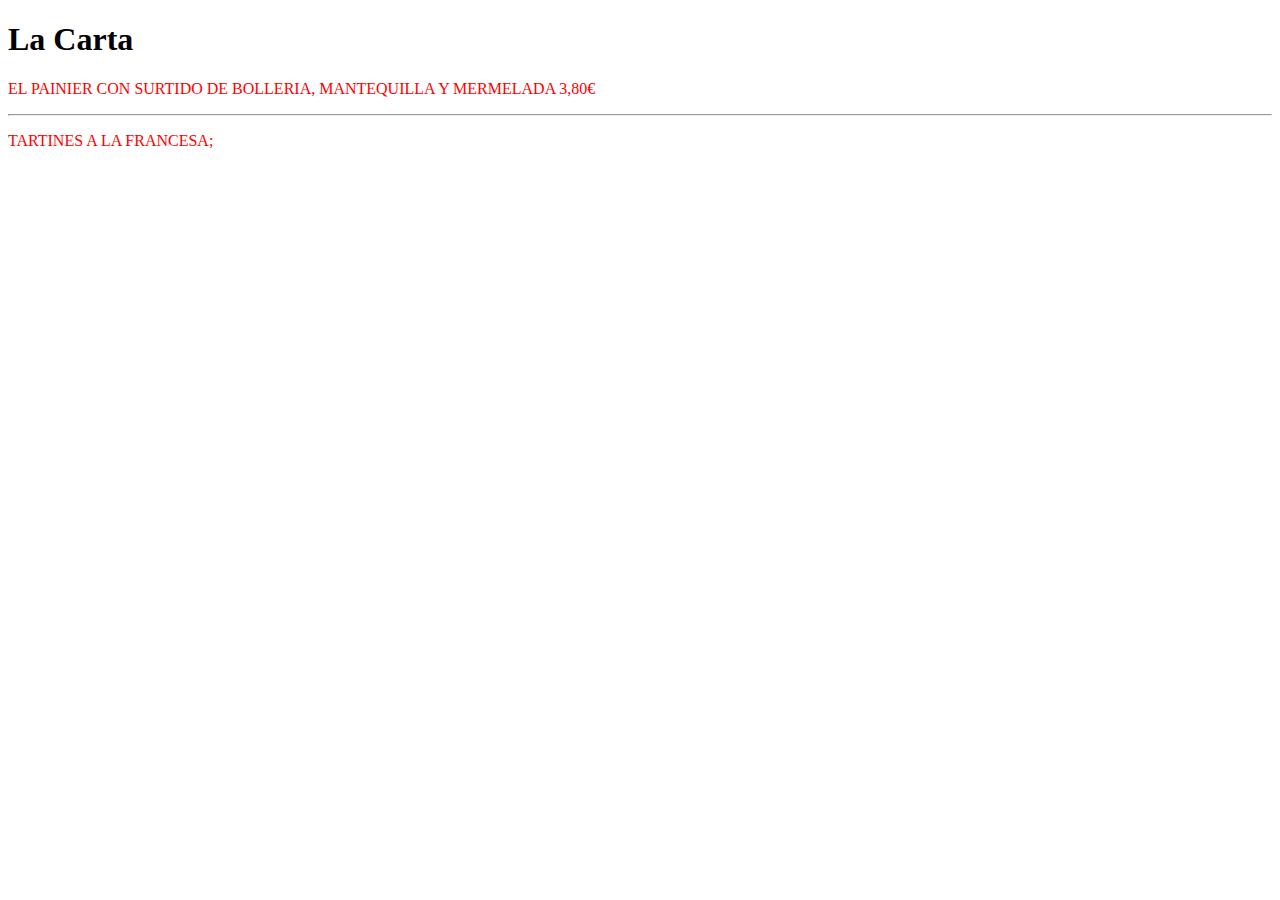
==== lacarta.html @ 03b0d795 "eDICION" ====
<!DOCTYPE html>
<html lang="en">
<head>
    <meta charset="UTF-8">
    <meta name="viewport" content="width=device-width, initial-scale=1.0">
    <title>Document</title>
</head>
<body>
    <h1>La Carta</h1>
    
    <p style="color: red;">EL PAINIER CON SURTIDO DE BOLLERIA, MANTEQUILLA Y MERMELADA 3,80€</p>
    <hr>
    <p style="color: red;">TARTINES A LA FRANCESA; </p>

</body>
</html>
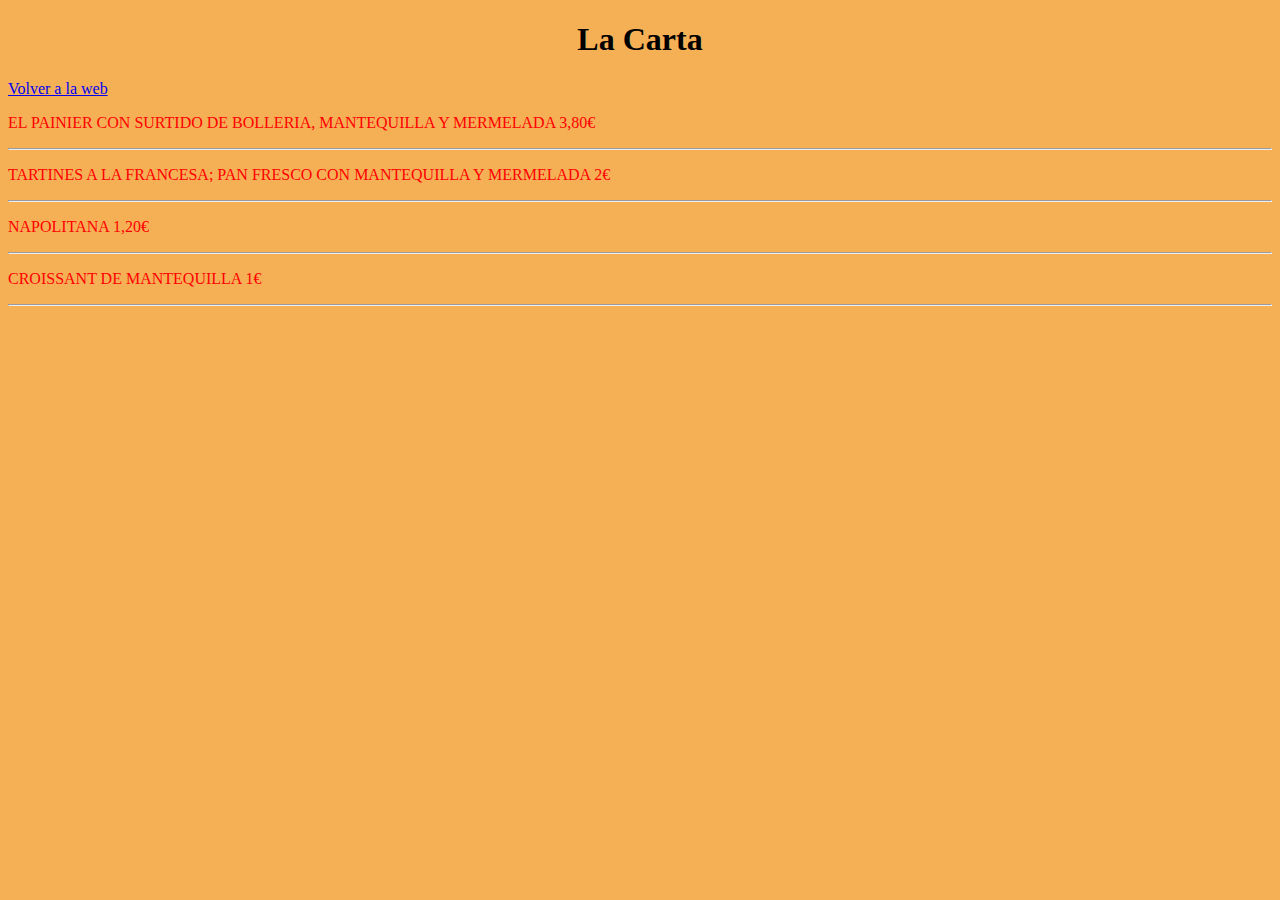
==== commit a336e6ba: "Hecho" ====
--- a/lacarta.html
+++ b/lacarta.html
@@ -4,13 +4,19 @@
     <meta charset="UTF-8">
     <meta name="viewport" content="width=device-width, initial-scale=1.0">
     <title>Document</title>
+    <link rel="stylesheet" href="carta.css">
 </head>
 <body>
-    <h1>La Carta</h1>
-    
-    <p style="color: red;">EL PAINIER CON SURTIDO DE BOLLERIA, MANTEQUILLA Y MERMELADA 3,80€</p>
+    <center><h1>La Carta</h1></center>
+    <a class="volver" href="index.html">Volver a la web</a>
+    <p>EL PAINIER CON SURTIDO DE BOLLERIA, MANTEQUILLA Y MERMELADA 3,80€</p>
     <hr>
-    <p style="color: red;">TARTINES A LA FRANCESA; </p>
+    <p>TARTINES A LA FRANCESA; PAN FRESCO CON MANTEQUILLA Y MERMELADA 2€</p>
+    <hr>
+    <p>NAPOLITANA 1,20€</p>
+    <hr>
+    <p>CROISSANT DE MANTEQUILLA 1€</p>
+    <hr>
 
 </body>
 </html>--- a/carta.css
+++ b/carta.css
@@ -0,0 +1,12 @@
+body {
+    background-color: rgb(245, 176, 86);
+}
+
+p {
+    color: red;
+}
+
+a.volver {
+    position: relative;
+    top: -150;
+}